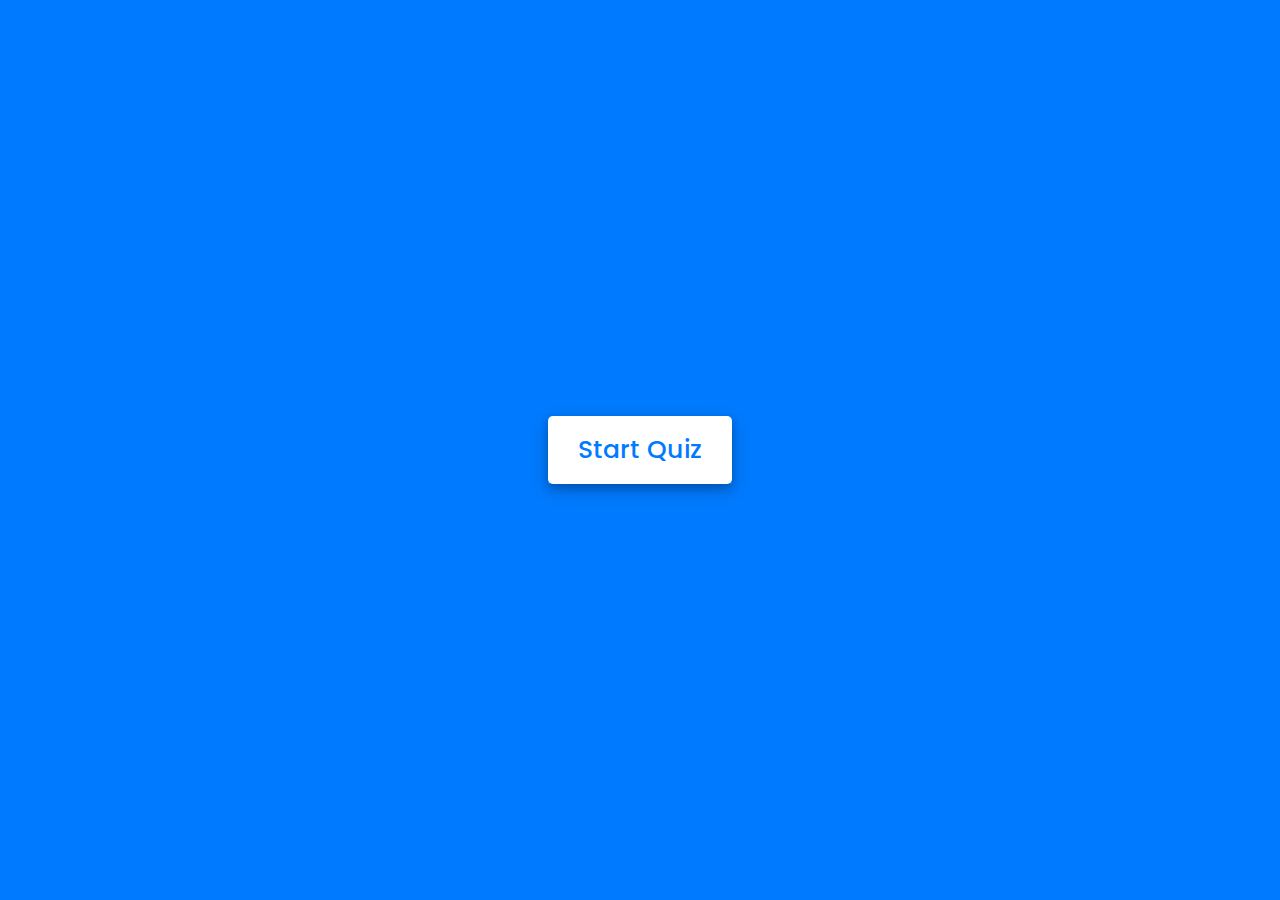
==== html/index.html @ 5eab5b47 "Quiz-app" ====
<!DOCTYPE html>
<!-- Created By CodingNepal - www.codingnepalweb.com -->
<!DOCTYPE html>
<html lang="en">
<head>
    <meta charset="UTF-8">
    <meta name="viewport" content="width=device-width, initial-scale=1.0">
    <title>Awesome Quiz App | CodingNepal</title>
    <link rel="stylesheet" href="../css/style.css">
    <!-- FontAweome CDN Link for Icons -->
    <link rel="stylesheet" href="https://cdnjs.cloudflare.com/ajax/libs/font-awesome/5.15.3/css/all.min.css"/>
</head>
<body>
    <!-- start Quiz button -->
    <div class="start_btn"><button>Start Quiz</button></div>

    <!-- Info Box -->
    <div class="info_box">
        <div class="info-title"><span>Some Rules of this Quiz</span></div>
        <div class="info-list">
            <div class="info">1. You will have only <span>15 seconds</span> per each question.</div>
            <div class="info">2. Once you select your answer, it can't be undone.</div>
            <div class="info">3. You can't select any option once time goes off.</div>
            <div class="info">4. You can't exit from the Quiz while you're playing.</div>
            <div class="info">5. You'll get points on the basis of your correct answers.</div>
        </div>
        <div class="buttons">
            <button class="quit">Exit Quiz</button>
            <button class="restart">Continue</button>
        </div>
    </div>

    <!-- Quiz Box -->
    <div class="quiz_box">
        <header>
            <div class="title">Awesome Quiz Application</div>
            <div class="timer">
                <div class="time_left_txt">Time Left</div>
                <div class="timer_sec">15</div>
            </div>
            <div class="time_line"></div>
        </header>
        <section>
            <div class="que_text">
                <!-- Here I've inserted question from JavaScript -->
            </div>
            <div class="option_list">
                <!-- Here I've inserted options from JavaScript -->
            </div>
        </section>

        <!-- footer of Quiz Box -->
        <footer>
            <div class="total_que">
                <!-- Here I've inserted Question Count Number from JavaScript -->
            </div>
            <button class="next_btn">Next Que</button>
        </footer>
    </div>

    <!-- Result Box -->
    <div class="result_box">
        <div class="icon">
            <i class="fas fa-crown"></i>
        </div>
        <div class="complete_text">You've completed the Quiz!</div>
        <div class="score_text">
            <!-- Here I've inserted Score Result from JavaScript -->
        </div>
        <div class="buttons">
            <button class="restart">Replay Quiz</button>
            <button class="quit">Quit Quiz</button>
        </div>
    </div>

    <!-- Inside this JavaScript file I've inserted Questions and Options only -->
    <script src="js/questions.js"></script>

    <!-- Inside this JavaScript file I've coded all Quiz Codes -->
    <script src="../JS/script.js"></script>

</body>
</html>
</html>
---- css/style.css ----
/* importing google fonts */
@import url('https://fonts.googleapis.com/css2?family=Poppins:wght@200;300;400;500;600;700&display=swap');
*{
    margin: 0;
    padding: 0;
    box-sizing: border-box;
    font-family: 'Poppins', sans-serif;
}

body{
    background: #007bff;
}

::selection{
    color: #fff;
    background: #007bff;
}

.start_btn,
.info_box,
.quiz_box,
.result_box{
    position: absolute;
    top: 50%;
    left: 50%;
    transform: translate(-50%, -50%);
    box-shadow: 0 4px 8px 0 rgba(0, 0, 0, 0.2), 
                0 6px 20px 0 rgba(0, 0, 0, 0.19);
}

.info_box.activeInfo,
.quiz_box.activeQuiz,
.result_box.activeResult{
    opacity: 1;
    z-index: 5;
    pointer-events: auto;
    transform: translate(-50%, -50%) scale(1);
}

.start_btn button{
    font-size: 25px;
    font-weight: 500;
    color: #007bff;
    padding: 15px 30px;
    outline: none;
    border: none;
    border-radius: 5px;
    background: #fff;
    cursor: pointer;
}

.info_box{
    width: 540px;
    background: #fff;
    border-radius: 5px;
    transform: translate(-50%, -50%) scale(0.9);
    opacity: 0;
    pointer-events: none;
    transition: all 0.3s ease;
}

.info_box .info-title{
    height: 60px;
    width: 100%;
    border-bottom: 1px solid lightgrey;
    display: flex;
    align-items: center;
    padding: 0 30px;
    border-radius: 5px 5px 0 0;
    font-size: 20px;
    font-weight: 600;
}

.info_box .info-list{
    padding: 15px 30px;
}

.info_box .info-list .info{
    margin: 5px 0;
    font-size: 17px;
}

.info_box .info-list .info span{
    font-weight: 600;
    color: #007bff;
}
.info_box .buttons{
    height: 60px;
    display: flex;
    align-items: center;
    justify-content: flex-end;
    padding: 0 30px;
    border-top: 1px solid lightgrey;
}

.info_box .buttons button{
    margin: 0 5px;
    height: 40px;
    width: 100px;
    font-size: 16px;
    font-weight: 500;
    cursor: pointer;
    border: none;
    outline: none;
    border-radius: 5px;
    border: 1px solid #007bff;
    transition: all 0.3s ease;
}

.quiz_box{
    width: 550px;
    background: #fff;
    border-radius: 5px;
    transform: translate(-50%, -50%) scale(0.9);
    opacity: 0;
    pointer-events: none;
    transition: all 0.3s ease;
}

.quiz_box header{
    position: relative;
    z-index: 2;
    height: 70px;
    padding: 0 30px;
    background: #fff;
    border-radius: 5px 5px 0 0;
    display: flex;
    align-items: center;
    justify-content: space-between;
    box-shadow: 0px 3px 5px 1px rgba(0,0,0,0.1);
}

.quiz_box header .title{
    font-size: 20px;
    font-weight: 600;
}

.quiz_box header .timer{
    color: #004085;
    background: #cce5ff;
    border: 1px solid #b8daff;
    height: 45px;
    padding: 0 8px;
    border-radius: 5px;
    display: flex;
    align-items: center;
    justify-content: space-between;
    width: 145px;
}

.quiz_box header .timer .time_left_txt{
    font-weight: 400;
    font-size: 17px;
    user-select: none;
}

.quiz_box header .timer .timer_sec{
    font-size: 18px;
    font-weight: 500;
    height: 30px;
    width: 45px;
    color: #fff;
    border-radius: 5px;
    line-height: 30px;
    text-align: center;
    background: #343a40;
    border: 1px solid #343a40;
    user-select: none;
}

.quiz_box header .time_line{
    position: absolute;
    bottom: 0px;
    left: 0px;
    height: 3px;
    background: #007bff;
}

section{
    padding: 25px 30px 20px 30px;
    background: #fff;
}

section .que_text{
    font-size: 25px;
    font-weight: 600;
}

section .option_list{
    padding: 20px 0px;
    display: block;   
}

section .option_list .option{
    background: aliceblue;
    border: 1px solid #84c5fe;
    border-radius: 5px;
    padding: 8px 15px;
    font-size: 17px;
    margin-bottom: 15px;
    cursor: pointer;
    transition: all 0.3s ease;
    display: flex;
    align-items: center;
    justify-content: space-between;
}

section .option_list .option:last-child{
    margin-bottom: 0px;
}

section .option_list .option:hover{
    color: #004085;
    background: #cce5ff;
    border: 1px solid #b8daff;
}

section .option_list .option.correct{
    color: #155724;
    background: #d4edda;
    border: 1px solid #c3e6cb;
}

section .option_list .option.incorrect{
    color: #721c24;
    background: #f8d7da;
    border: 1px solid #f5c6cb;
}

section .option_list .option.disabled{
    pointer-events: none;
}

section .option_list .option .icon{
    height: 26px;
    width: 26px;
    border: 2px solid transparent;
    border-radius: 50%;
    text-align: center;
    font-size: 13px;
    pointer-events: none;
    transition: all 0.3s ease;
    line-height: 24px;
}
.option_list .option .icon.tick{
    color: #23903c;
    border-color: #23903c;
    background: #d4edda;
}

.option_list .option .icon.cross{
    color: #a42834;
    background: #f8d7da;
    border-color: #a42834;
}

footer{
    height: 60px;
    padding: 0 30px;
    display: flex;
    align-items: center;
    justify-content: space-between;
    border-top: 1px solid lightgrey;
}

footer .total_que span{
    display: flex;
    user-select: none;
}

footer .total_que span p{
    font-weight: 500;
    padding: 0 5px;
}

footer .total_que span p:first-child{
    padding-left: 0px;
}

footer button{
    height: 40px;
    padding: 0 13px;
    font-size: 18px;
    font-weight: 400;
    cursor: pointer;
    border: none;
    outline: none;
    color: #fff;
    border-radius: 5px;
    background: #007bff;
    border: 1px solid #007bff;
    line-height: 10px;
    opacity: 0;
    pointer-events: none;
    transform: scale(0.95);
    transition: all 0.3s ease;
}

footer button:hover{
    background: #0263ca;
}

footer button.show{
    opacity: 1;
    pointer-events: auto;
    transform: scale(1);
}

.result_box{
    background: #fff;
    border-radius: 5px;
    display: flex;
    padding: 25px 30px;
    width: 450px;
    align-items: center;
    flex-direction: column;
    justify-content: center;
    transform: translate(-50%, -50%) scale(0.9);
    opacity: 0;
    pointer-events: none;
    transition: all 0.3s ease;
}

.result_box .icon{
    font-size: 100px;
    color: #007bff;
    margin-bottom: 10px;
}

.result_box .complete_text{
    font-size: 20px;
    font-weight: 500;
}

.result_box .score_text span{
    display: flex;
    margin: 10px 0;
    font-size: 18px;
    font-weight: 500;
}

.result_box .score_text span p{
    padding: 0 4px;
    font-weight: 600;
}

.result_box .buttons{
    display: flex;
    margin: 20px 0;
}

.result_box .buttons button{
    margin: 0 10px;
    height: 45px;
    padding: 0 20px;
    font-size: 18px;
    font-weight: 500;
    cursor: pointer;
    border: none;
    outline: none;
    border-radius: 5px;
    border: 1px solid #007bff;
    transition: all 0.3s ease;
}

.buttons button.restart{
    color: #fff;
    background: #007bff;
}

.buttons button.restart:hover{
    background: #0263ca;
}

.buttons button.quit{
    color: #007bff;
    background: #fff;
}

.buttons button.quit:hover{
    color: #fff;
    background: #007bff;
}
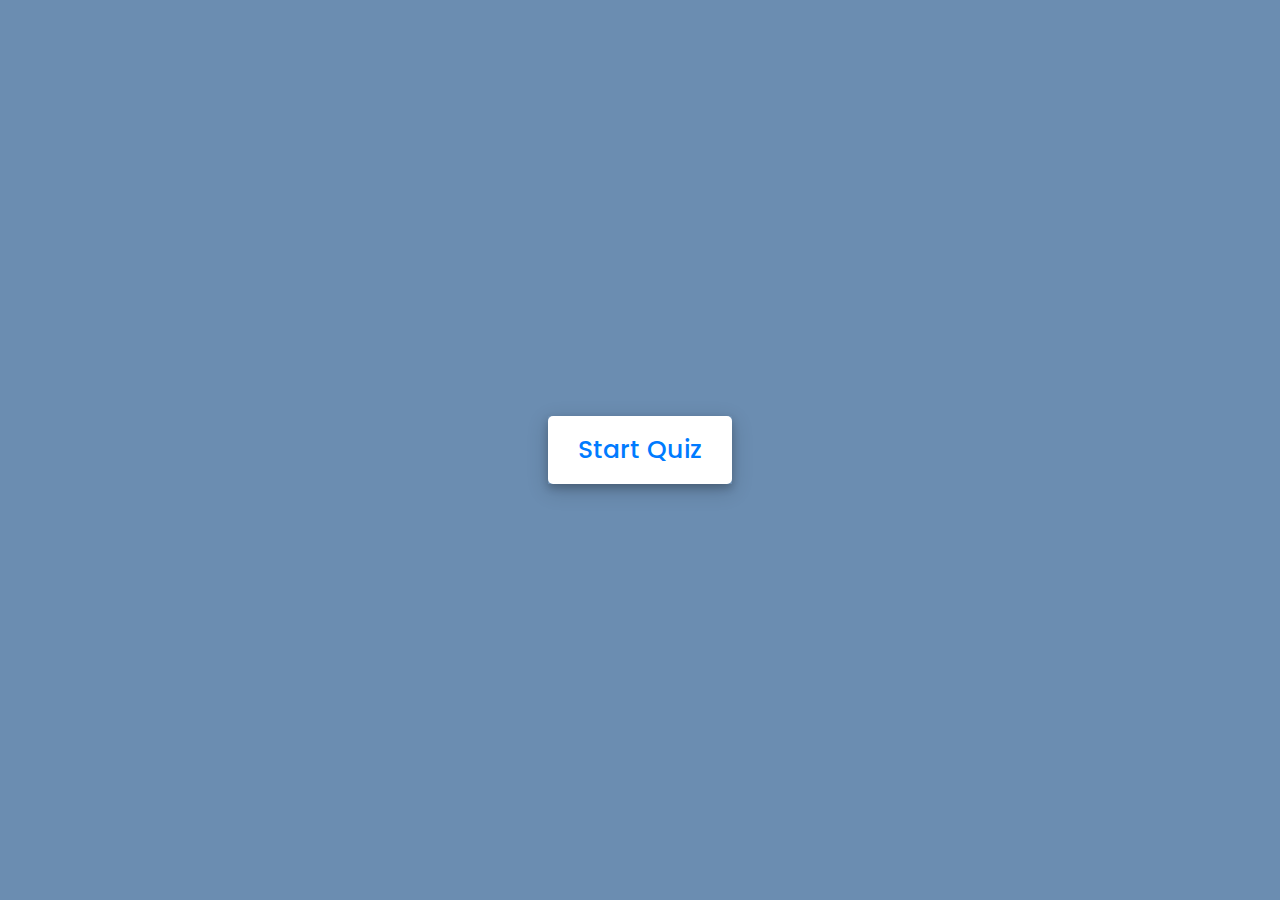
==== commit c983dd9c: "Added more features to the app" ====
--- a/html/index.html
+++ b/html/index.html
@@ -1,11 +1,10 @@
 <!DOCTYPE html>
-<!-- Created By CodingNepal - www.codingnepalweb.com -->
 <!DOCTYPE html>
 <html lang="en">
 <head>
     <meta charset="UTF-8">
     <meta name="viewport" content="width=device-width, initial-scale=1.0">
-    <title>Awesome Quiz App | CodingNepal</title>
+    <title> Quiz App | CodingNepal</title>
     <link rel="stylesheet" href="../css/style.css">
     <!-- FontAweome CDN Link for Icons -->
     <link rel="stylesheet" href="https://cdnjs.cloudflare.com/ajax/libs/font-awesome/5.15.3/css/all.min.css"/>
@@ -18,10 +17,10 @@
     <div class="info_box">
         <div class="info-title"><span>Some Rules of this Quiz</span></div>
         <div class="info-list">
-            <div class="info">1. You will have only <span>15 seconds</span> per each question.</div>
+            <div class="info">1. You will have only <span>20 seconds</span> for each question.</div>
             <div class="info">2. Once you select your answer, it can't be undone.</div>
             <div class="info">3. You can't select any option once time goes off.</div>
-            <div class="info">4. You can't exit from the Quiz while you're playing.</div>
+            <div class="info">4. You can't exit the Quiz once started.</div>
             <div class="info">5. You'll get points on the basis of your correct answers.</div>
         </div>
         <div class="buttons">
--- a/css/style.css
+++ b/css/style.css
@@ -8,7 +8,7 @@
 }
 
 body{
-    background: #007bff;
+    background: #6b8db1;
 }
 
 ::selection{
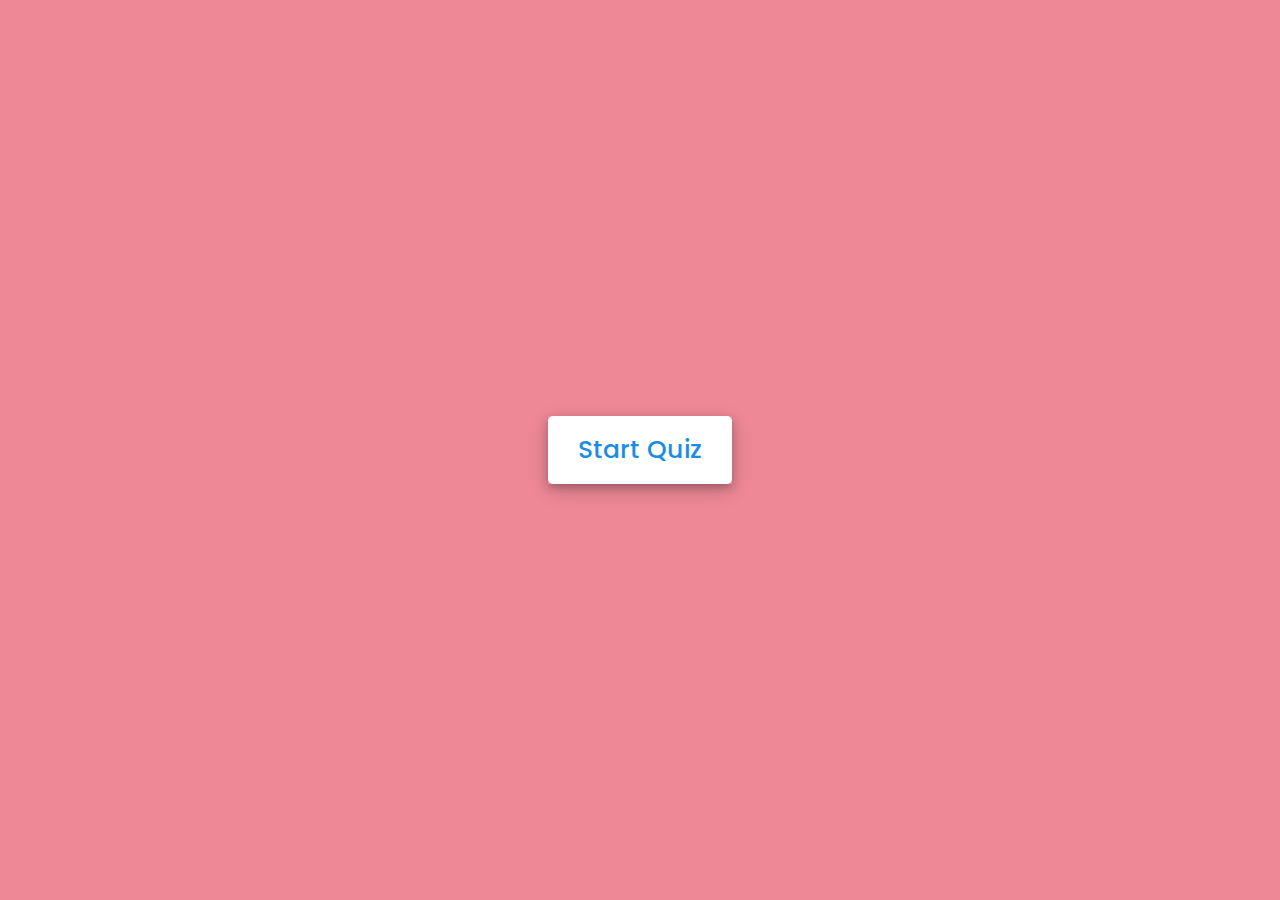
==== commit 862d1c6a: "made some changes in the UI" ====
--- a/html/index.html
+++ b/html/index.html
@@ -4,7 +4,7 @@
 <head>
     <meta charset="UTF-8">
     <meta name="viewport" content="width=device-width, initial-scale=1.0">
-    <title> Quiz App | CodingNepal</title>
+    <title> Quiz App</title>
     <link rel="stylesheet" href="../css/style.css">
     <!-- FontAweome CDN Link for Icons -->
     <link rel="stylesheet" href="https://cdnjs.cloudflare.com/ajax/libs/font-awesome/5.15.3/css/all.min.css"/>
@@ -13,11 +13,11 @@
     <!-- start Quiz button -->
     <div class="start_btn"><button>Start Quiz</button></div>
 
-    <!-- Info Box -->
+    <!-- Info container -->
     <div class="info_box">
         <div class="info-title"><span>Some Rules of this Quiz</span></div>
         <div class="info-list">
-            <div class="info">1. You will have only <span>20 seconds</span> for each question.</div>
+            <div class="info">1. You will have only <span>15 seconds</span> for each question.</div>
             <div class="info">2. Once you select your answer, it can't be undone.</div>
             <div class="info">3. You can't select any option once time goes off.</div>
             <div class="info">4. You can't exit the Quiz once started.</div>
@@ -29,10 +29,10 @@
         </div>
     </div>
 
-    <!-- Quiz Box -->
+    <!-- Quiz container -->
     <div class="quiz_box">
         <header>
-            <div class="title">Awesome Quiz Application</div>
+            <div class="title">Test your JavaScript Knowledge</div>
             <div class="timer">
                 <div class="time_left_txt">Time Left</div>
                 <div class="timer_sec">15</div>
@@ -48,16 +48,16 @@
             </div>
         </section>
 
-        <!-- footer of Quiz Box -->
+        <!-- footer of Quiz container -->
         <footer>
             <div class="total_que">
                 <!-- Here I've inserted Question Count Number from JavaScript -->
             </div>
-            <button class="next_btn">Next Que</button>
+            <button class="next_btn">Next</button>
         </footer>
     </div>
 
-    <!-- Result Box -->
+    <!-- Result container -->
     <div class="result_box">
         <div class="icon">
             <i class="fas fa-crown"></i>
@@ -73,7 +73,7 @@
     </div>
 
     <!-- Inside this JavaScript file I've inserted Questions and Options only -->
-    <script src="js/questions.js"></script>
+    <!-- <script src="js/questions.js"></script> -->
 
     <!-- Inside this JavaScript file I've coded all Quiz Codes -->
     <script src="../JS/script.js"></script>
--- a/css/style.css
+++ b/css/style.css
@@ -8,12 +8,12 @@
 }
 
 body{
-    background: #6b8db1;
+    background: rgb(238, 136, 151);
 }
 
 ::selection{
     color: #fff;
-    background: #007bff;
+    background: #108eee;
 }
 
 .start_btn,
@@ -40,7 +40,7 @@
 .start_btn button{
     font-size: 25px;
     font-weight: 500;
-    color: #007bff;
+    color: #1b8de4;
     padding: 15px 30px;
     outline: none;
     border: none;
@@ -82,7 +82,7 @@
 
 .info_box .info-list .info span{
     font-weight: 600;
-    color: #007bff;
+    color: #0571ee;
 }
 .info_box .buttons{
     height: 60px;
@@ -103,7 +103,7 @@
     border: none;
     outline: none;
     border-radius: 5px;
-    border: 1px solid #007bff;
+    border: 1px solid #1b8bfc;
     transition: all 0.3s ease;
 }
 
@@ -136,7 +136,7 @@
 }
 
 .quiz_box header .timer{
-    color: #004085;
+    color: #2075ca;
     background: #cce5ff;
     border: 1px solid #b8daff;
     height: 45px;
@@ -163,8 +163,8 @@
     border-radius: 5px;
     line-height: 30px;
     text-align: center;
-    background: #343a40;
-    border: 1px solid #343a40;
+    background: #3588db;
+    border: 1px solid #1681ec;
     user-select: none;
 }
 
@@ -173,7 +173,7 @@
     bottom: 0px;
     left: 0px;
     height: 3px;
-    background: #007bff;
+    background: #1e6dc2;
 }
 
 section{
@@ -210,7 +210,7 @@
 }
 
 section .option_list .option:hover{
-    color: #004085;
+    color: #2982e2;
     background: #cce5ff;
     border: 1px solid #b8daff;
 }
